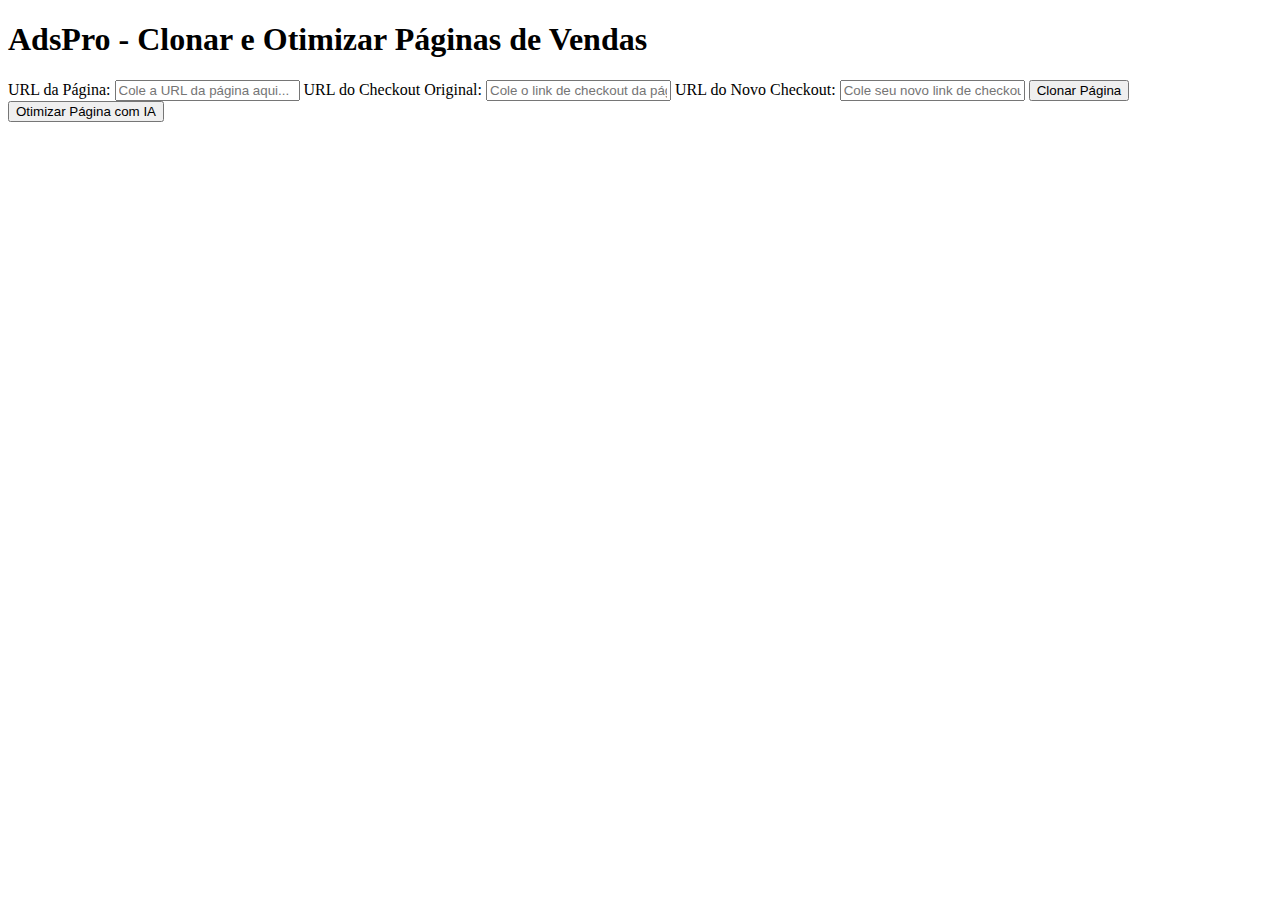
==== index.html @ 86c77acc "index.html" ====
<!DOCTYPE html>
<html lang="pt-BR">
<head>
    <meta charset="UTF-8">
    <meta name="viewport" content="width=device-width, initial-scale=1.0">
    <title>AdsPro - Clonar e Melhorar Páginas</title>
    <link rel="stylesheet" href="style.css">
</head>
<body>
    <h1>AdsPro - Clonar e Otimizar Páginas de Vendas</h1>
    
    <label for="urlInput">URL da Página:</label>
    <input type="text" id="urlInput" placeholder="Cole a URL da página aqui...">

    <label for="originalCheckout">URL do Checkout Original:</label>
    <input type="text" id="originalCheckout" placeholder="Cole o link de checkout da página...">

    <label for="newCheckout">URL do Novo Checkout:</label>
    <input type="text" id="newCheckout" placeholder="Cole seu novo link de checkout...">

    <button id="clonePage">Clonar Página</button>
    <button id="optimizeAI">Otimizar Página com IA</button>

    <script src="script.js"></script>
</body>
</html>
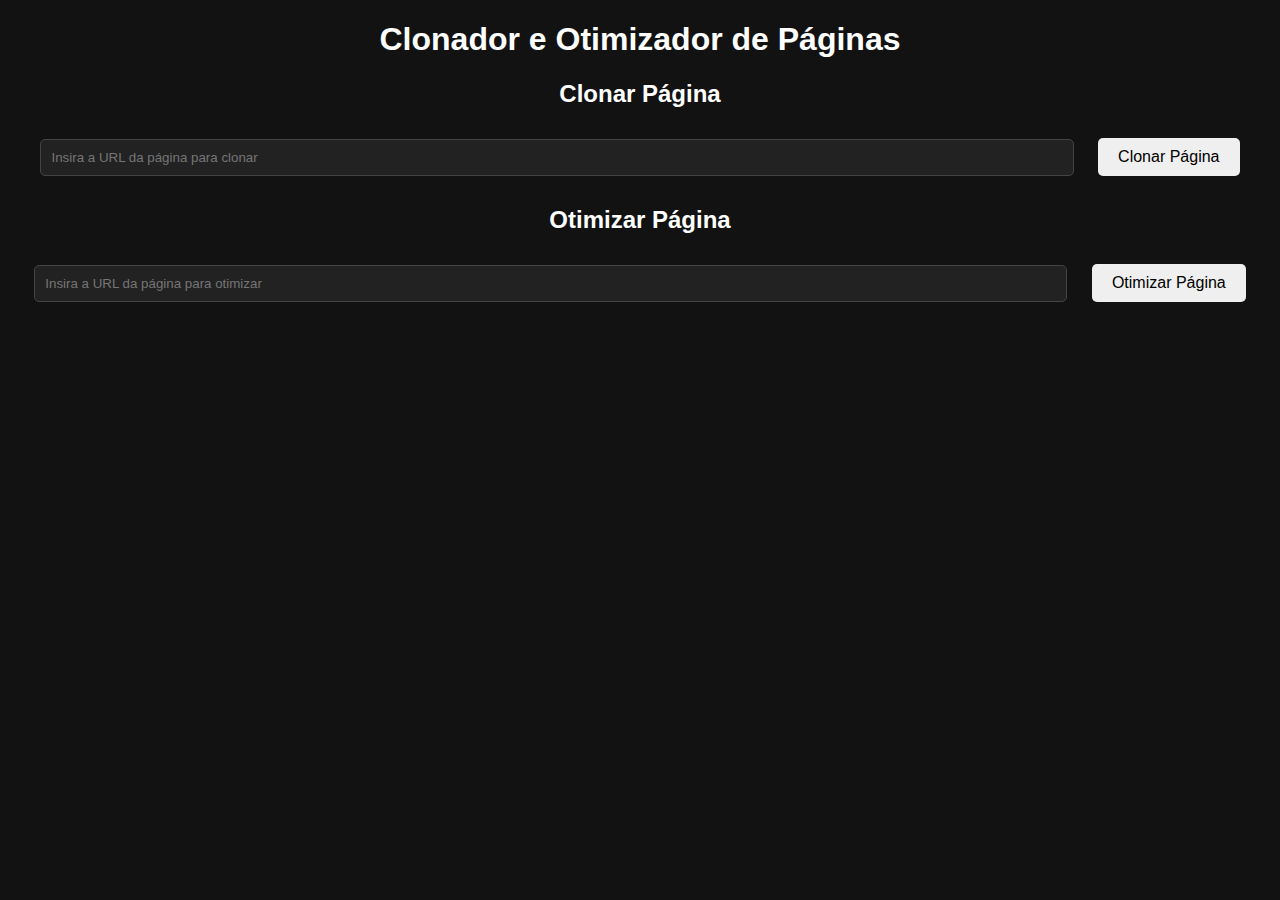
==== commit e3ab1042: "Update index.html" ====
--- a/index.html
+++ b/index.html
@@ -3,23 +3,25 @@
 <head>
     <meta charset="UTF-8">
     <meta name="viewport" content="width=device-width, initial-scale=1.0">
-    <title>AdsPro - Clonar e Melhorar Páginas</title>
+    <title>Clonador e Otimizador de Páginas</title>
     <link rel="stylesheet" href="style.css">
 </head>
 <body>
-    <h1>AdsPro - Clonar e Otimizar Páginas de Vendas</h1>
-    
-    <label for="urlInput">URL da Página:</label>
-    <input type="text" id="urlInput" placeholder="Cole a URL da página aqui...">
+    <div class="container">
+        <h1>Clonador e Otimizador de Páginas</h1>
+        
+        <div class="section">
+            <h2>Clonar Página</h2>
+            <input type="text" id="cloneUrl" placeholder="Insira a URL da página para clonar">
+            <button onclick="clonarPagina()">Clonar Página</button>
+        </div>
 
-    <label for="originalCheckout">URL do Checkout Original:</label>
-    <input type="text" id="originalCheckout" placeholder="Cole o link de checkout da página...">
-
-    <label for="newCheckout">URL do Novo Checkout:</label>
-    <input type="text" id="newCheckout" placeholder="Cole seu novo link de checkout...">
-
-    <button id="clonePage">Clonar Página</button>
-    <button id="optimizeAI">Otimizar Página com IA</button>
+        <div class="section">
+            <h2>Otimizar Página</h2>
+            <input type="text" id="urlInput" placeholder="Insira a URL da página para otimizar">
+            <button onclick="otimizarPagina()">Otimizar Página</button>
+        </div>
+    </div>
 
     <script src="script.js"></script>
 </body>
--- a/style.css
+++ b/style.css
@@ -0,0 +1,39 @@
+body {
+    font-family: Arial, sans-serif;
+    text-align: center;
+    background-color: #121212;
+    color: white;
+}
+
+input {
+    width: 80%;
+    padding: 10px;
+    margin: 10px;
+    border: 1px solid #444;
+    border-radius: 5px;
+    background-color: #222;
+    color: white;
+}
+
+button {
+    padding: 10px 20px;
+    margin: 10px;
+    border: none;
+    border-radius: 5px;
+    cursor: pointer;
+    font-size: 16px;
+}
+
+#clonePage {
+    background-color: #28a745;
+    color: white;
+}
+
+#optimizeAI {
+    background-color: #007bff;
+    color: white;
+}
+
+button:hover {
+    opacity: 0.8;
+}
